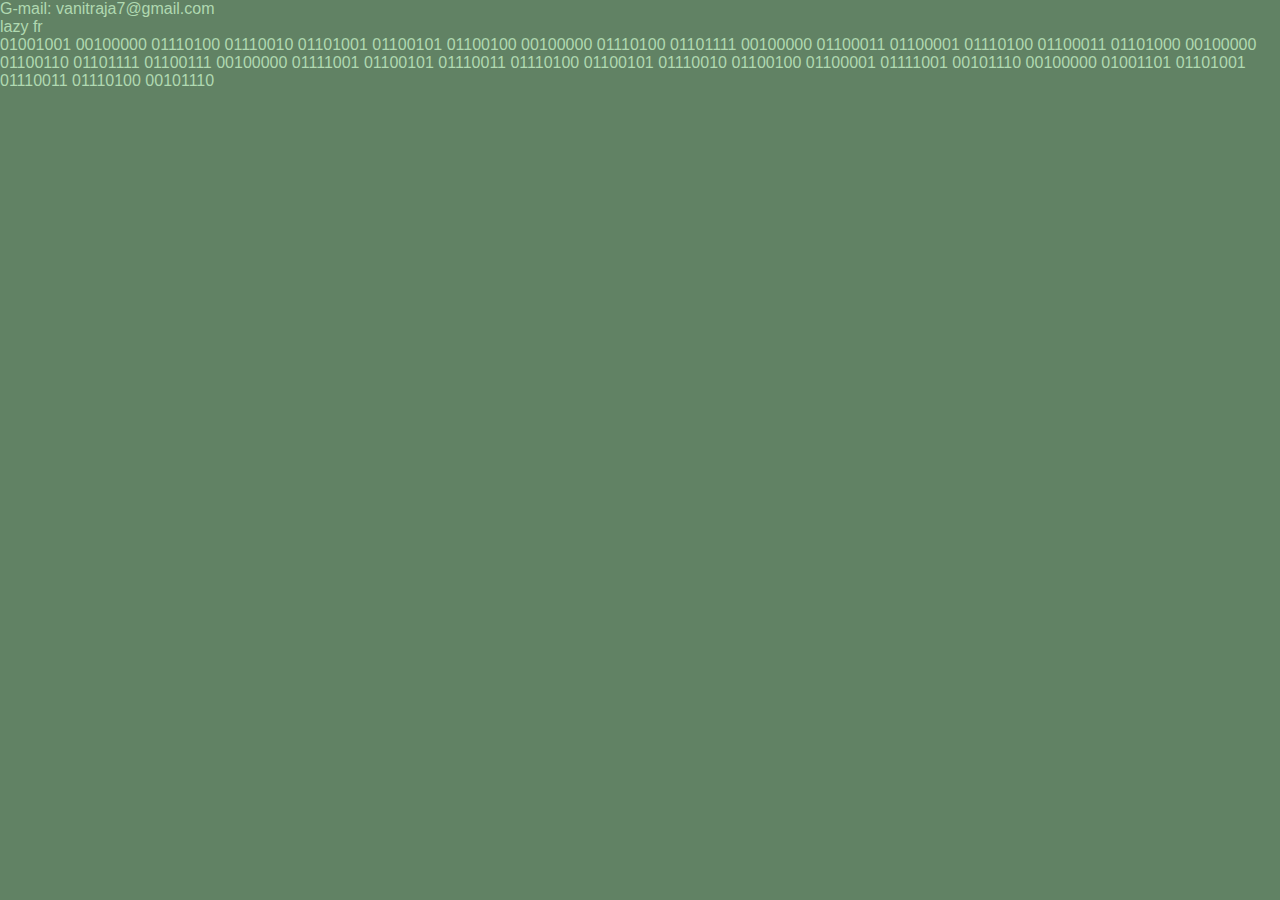
==== public/contact.html @ 0e4b6160 "Add files via upload" ====
<!DOCTYPE html>
<html lang="en">
<head>
    <meta charset="UTF-8">
    <meta name="viewport" content="width=device-width, initial-scale=1.0">
    <title>contact</title>
    <link rel="stylesheet" href="../style.css">
</head>
<body>
    <p>G-mail: vanitraja7@gmail.com </p>
    <p>lazy fr</p>
    <p>01001001 00100000 01110100 01110010 01101001 01100101 01100100 00100000 01110100 01101111 00100000 01100011 01100001 01110100 01100011 01101000 00100000 01100110 01101111 01100111 00100000 01111001 01100101 01110011 01110100 01100101 01110010 01100100 01100001 01111001 00101110 00100000 01001101 01101001 01110011 01110100 00101110</p>
</body>
</html>
---- style.css ----
body{
    margin: 0;
}
.d1 > p {
    width: 70%;
}
.d1 {
    background-color: #618264;
    width: 100%;
    height: 100vh;
    display: flex;
    flex-direction: column;
    justify-content: center;
    align-items: center;
}
.d1 > h1 {
 margin: 0;
 color: #D0E7D2;
 font-family: 'Pacifico', cursive;
 font-size: 80px;
}
p {
    font-family: 'josefin sans',sans-serif;
    color: #B0D9B1;
    margin: 0;
}
.d2 {
    background-color:#79AC78;
    height: 80vh;
    display: flex;
    flex-direction: column;
    align-items: center;
    
}
.d2 h1 {
    padding-top: 40px;
    padding-bottom: 20px;
    margin: 0;
    font-family: 'josefin sans',sans-serif;
    color : #9cb689;
    font-size: 40px;
}
.items {
   align-self: baseline; 
   padding: 20px;
}
a {
    
    color: red;
    font-family: 'josefin sans',sans-serif;
}
.d2 > p {
    width: 70%;
}
.container1 {
    display: grid;
    grid-template-columns: 0.3fr 2fr;
    grid-template-rows: 1fr 1fr;
}
.container1 > img {
    width: 100px;
    justify-self: center;
    grid-row: span 2;
}
h3 {
    font-family:'josefin sans',sans-serif;
    color: rgb(63, 92, 65);
}
.container2{
    display: grid;
    grid-template-columns: 0.3fr 2fr;
    grid-template-rows: 1fr 1fr;
}
.container2 > img {
    width: 50px;
    align-self: center;
    padding: 25px;
    justify-self: center;
    grid-row: span 2;
}
.d3 {
    background-color: #B0D9B1;
    text-align: center;
    height: 20vh;
}
.d3 > h2 {
    padding-top: 20px;
    margin: 0;
    font-family: 'josefin sans',sans-serif;
   
}
.titlec {
    background-color:#618264;
    display: flex;
    gap: 20px;
    justify-content: end;
    padding: 30px;
}
.titlec > a{
    color: #D0E7D2;
    text-decoration: none;
}
body {
    background-color:#618264 ;
    font-family: 'Courier New', Courier, monospace ;
}
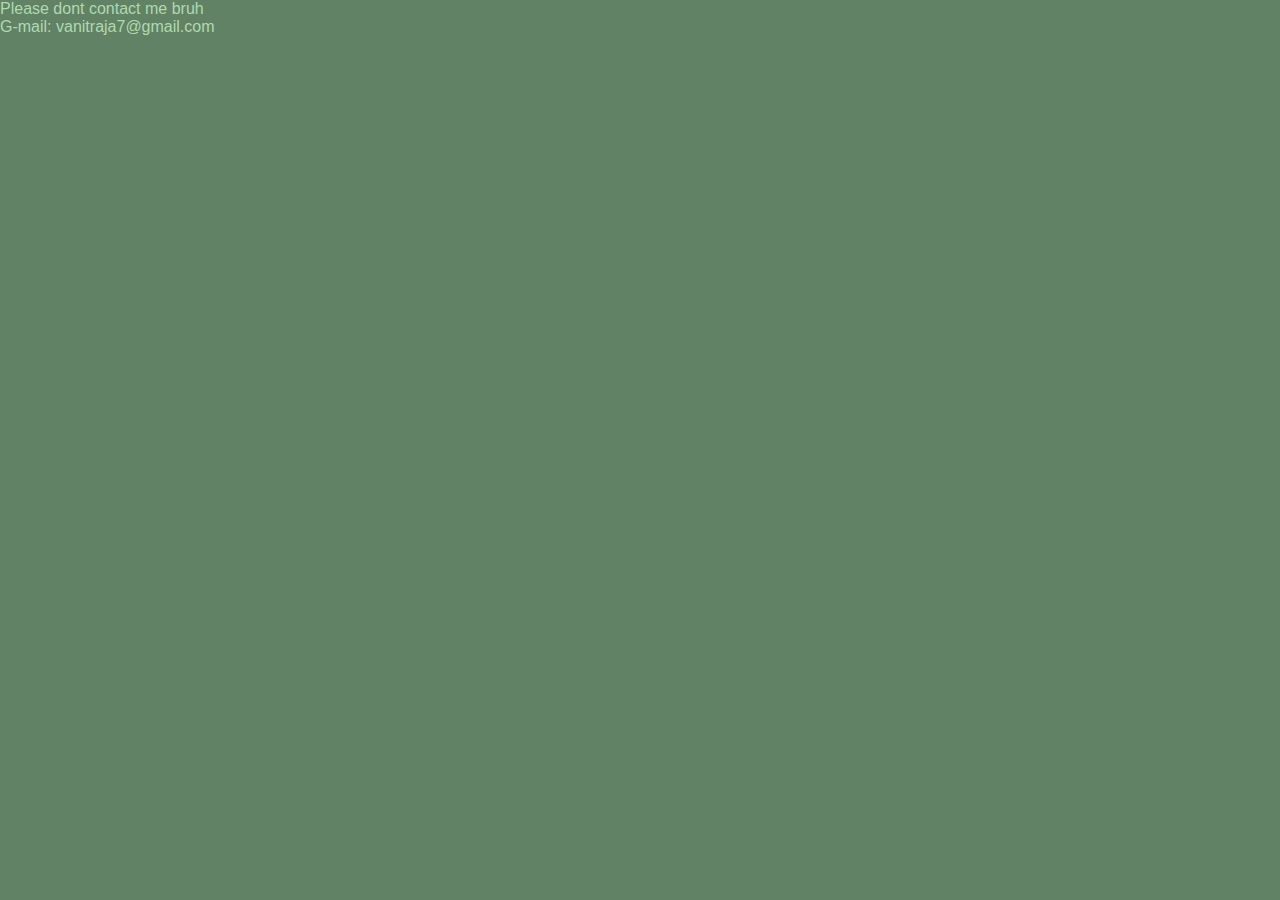
==== commit e531ea08: "Update contact.html" ====
--- a/public/contact.html
+++ b/public/contact.html
@@ -7,8 +7,7 @@
     <link rel="stylesheet" href="../style.css">
 </head>
 <body>
-    <p>G-mail: vanitraja7@gmail.com </p>
-    <p>lazy fr</p>
-    <p>01001001 00100000 01110100 01110010 01101001 01100101 01100100 00100000 01110100 01101111 00100000 01100011 01100001 01110100 01100011 01101000 00100000 01100110 01101111 01100111 00100000 01111001 01100101 01110011 01110100 01100101 01110010 01100100 01100001 01111001 00101110 00100000 01001101 01101001 01110011 01110100 00101110</p>
-</body>
-</html>+    <p>Please dont contact me bruh</p>
+    <p>G-mail: vanitraja7@gmail.com</p>
+    
+</html>
--- a/style.css
+++ b/style.css
@@ -28,7 +28,7 @@
 }
 .d2 {
     background-color:#79AC78;
-    height: 80vh;
+    height: 100vh;
     display: flex;
     flex-direction: column;
     align-items: center;
@@ -83,7 +83,7 @@
 .d3 {
     background-color: #B0D9B1;
     text-align: center;
-    height: 20vh;
+    height: 13vh;
 }
 .d3 > h2 {
     padding-top: 20px;
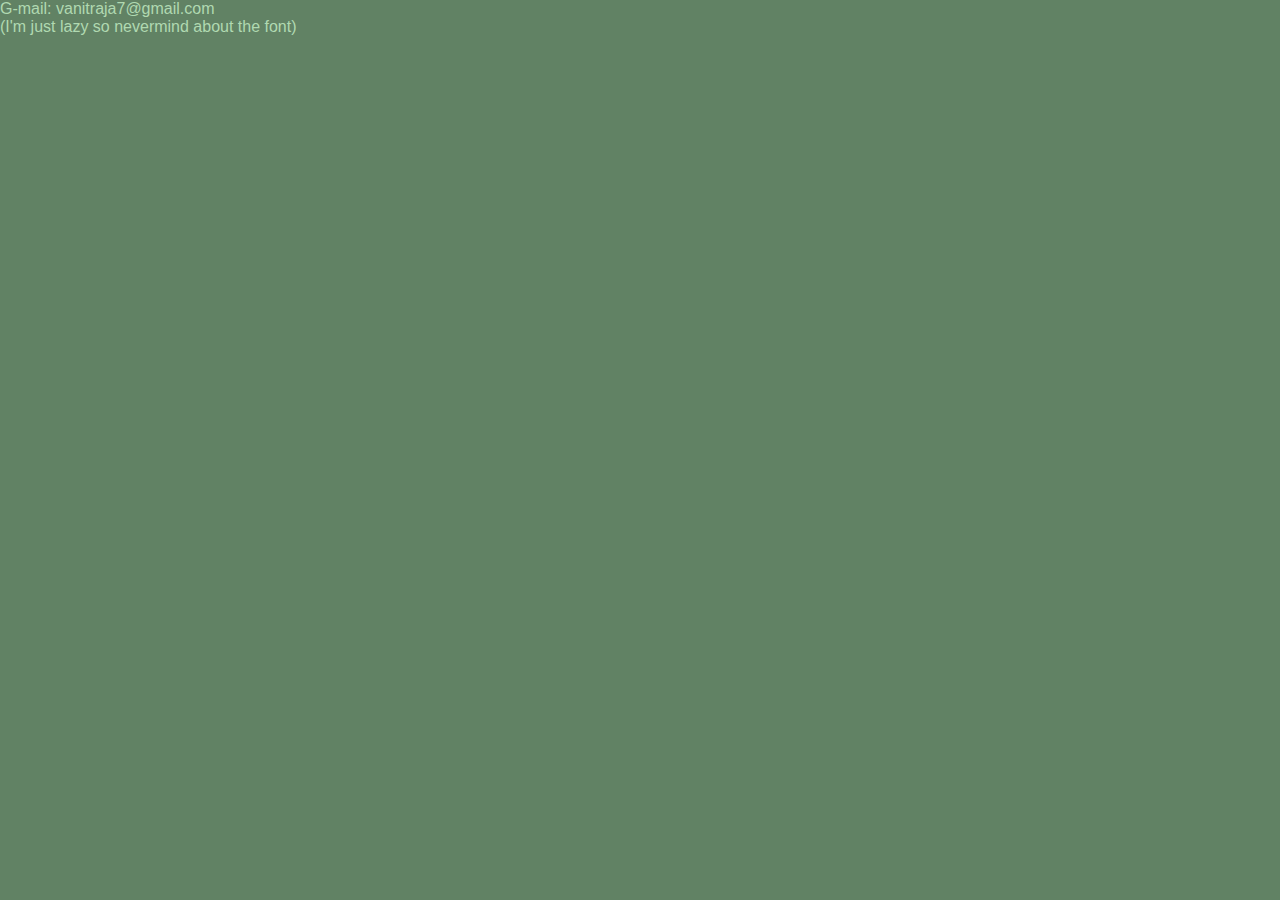
==== commit 83c44678: "Update contact.html" ====
--- a/public/contact.html
+++ b/public/contact.html
@@ -7,7 +7,9 @@
     <link rel="stylesheet" href="../style.css">
 </head>
 <body>
-    <p>Please dont contact me bruh</p>
     <p>G-mail: vanitraja7@gmail.com</p>
+    <p>(I'm just lazy so nevermind about the font)</p>
+</body>
+    
     
 </html>
